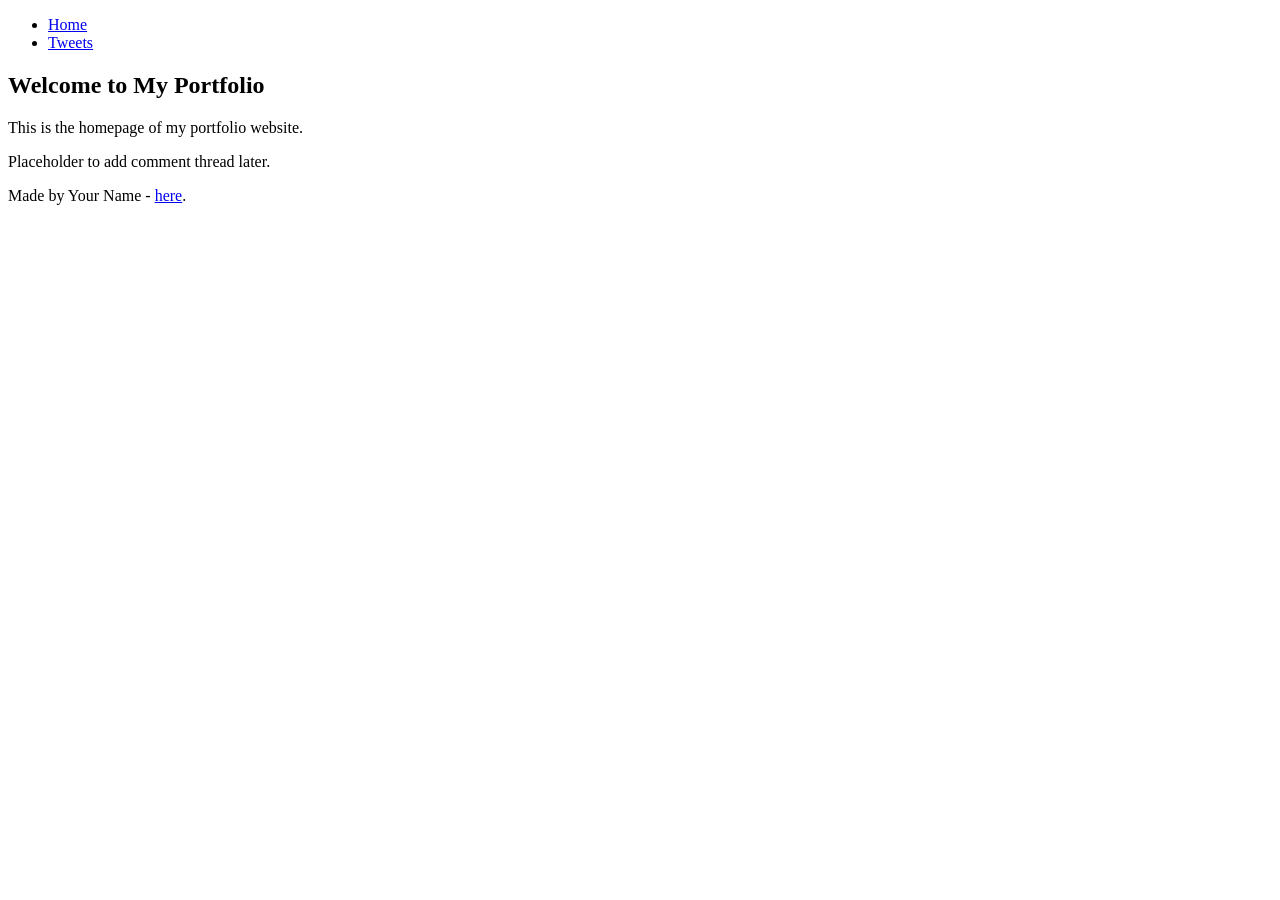
==== html_basic/index.html @ a23c8f79 "Fix structure for index.html and tweets.html to match requirments" ====
<!DOCTYPE html>
<html lang="en">
<head>
    <meta charset="UTF-8">
    <title>My Portfolio</title>
</head>
<body>
    <!-- Header -->
    <header>
        <nav>
            <ul>
                <li><a href="index.html">Home</a></li>
                <li><a href="tweets.html">Tweets</a></li>
            </ul>
        </nav>
    </header>

    <!-- Main Content -->
    <main>
        <article>
            <h1>Welcome to My Portfolio</h1>
            <p>This is the homepage of my portfolio website.</p>
        </article>
        <aside>
            <p>Placeholder to add comment thread later.</p>
        </aside>
    </main>

    <!-- Footer -->
    <footer>
        <p>Made by Your Name - <a href="https://example.com" target="_blank">here</a>.</p>
    </footer>
</body>
</html>
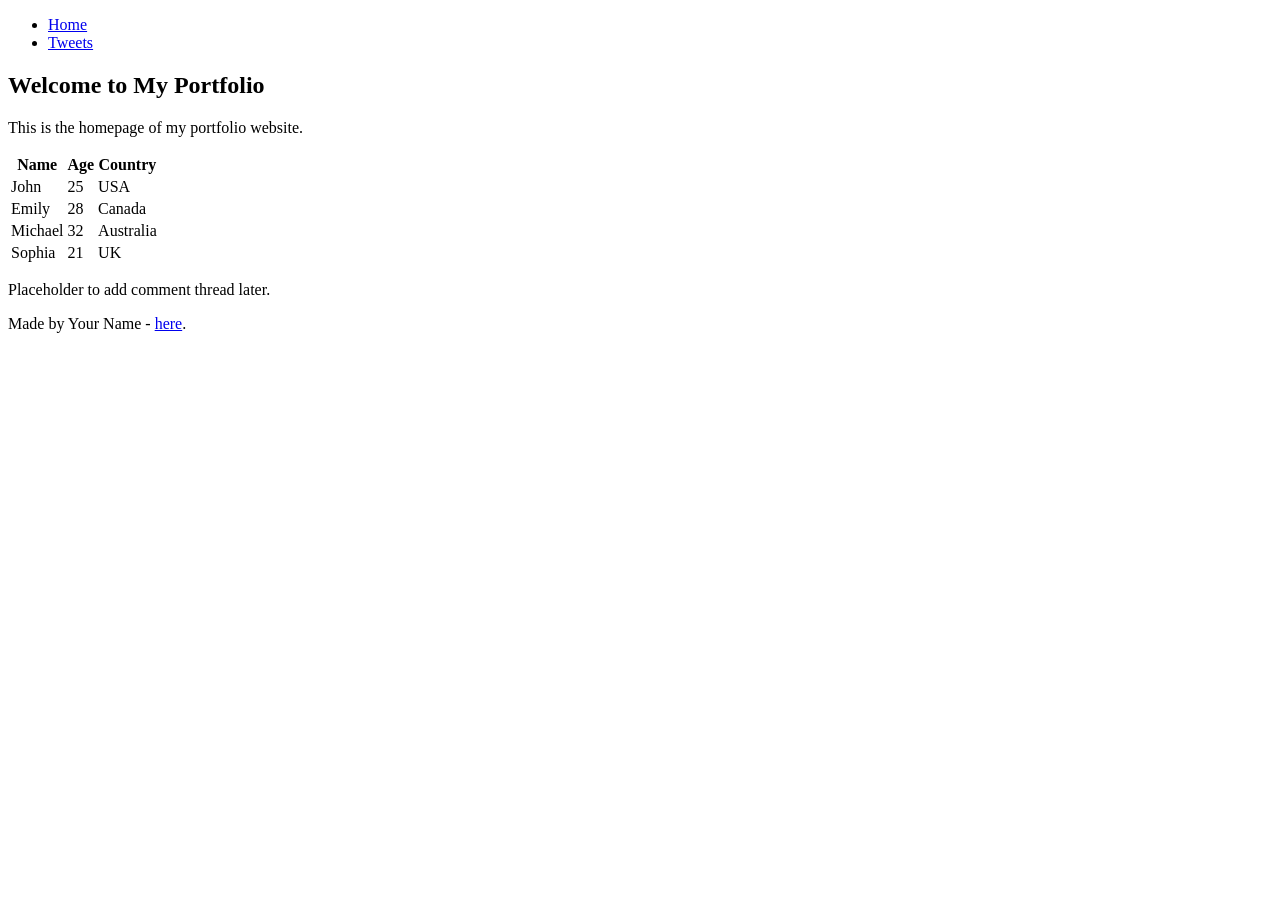
==== commit 8a6ad263: "Add table of learners to index.html" ====
--- a/html_basic/index.html
+++ b/html_basic/index.html
@@ -20,6 +20,39 @@
         <article>
             <h1>Welcome to My Portfolio</h1>
             <p>This is the homepage of my portfolio website.</p>
+
+            <!-- Table of Learners -->
+            <table>
+                <thead>
+                    <tr>
+                        <th>Name</th>
+                        <th>Age</th>
+                        <th>Country</th>
+                    </tr>
+                </thead>
+                <tbody>
+                    <tr>
+                        <td>John</td>
+                        <td>25</td>
+                        <td>USA</td>
+                    </tr>
+                    <tr>
+                        <td>Emily</td>
+                        <td>28</td>
+                        <td>Canada</td>
+                    </tr>
+                    <tr>
+                        <td>Michael</td>
+                        <td>32</td>
+                        <td>Australia</td>
+                    </tr>
+                    <tr>
+                        <td>Sophia</td>
+                        <td>21</td>
+                        <td>UK</td>
+                    </tr>
+                </tbody>
+            </table>
         </article>
         <aside>
             <p>Placeholder to add comment thread later.</p>
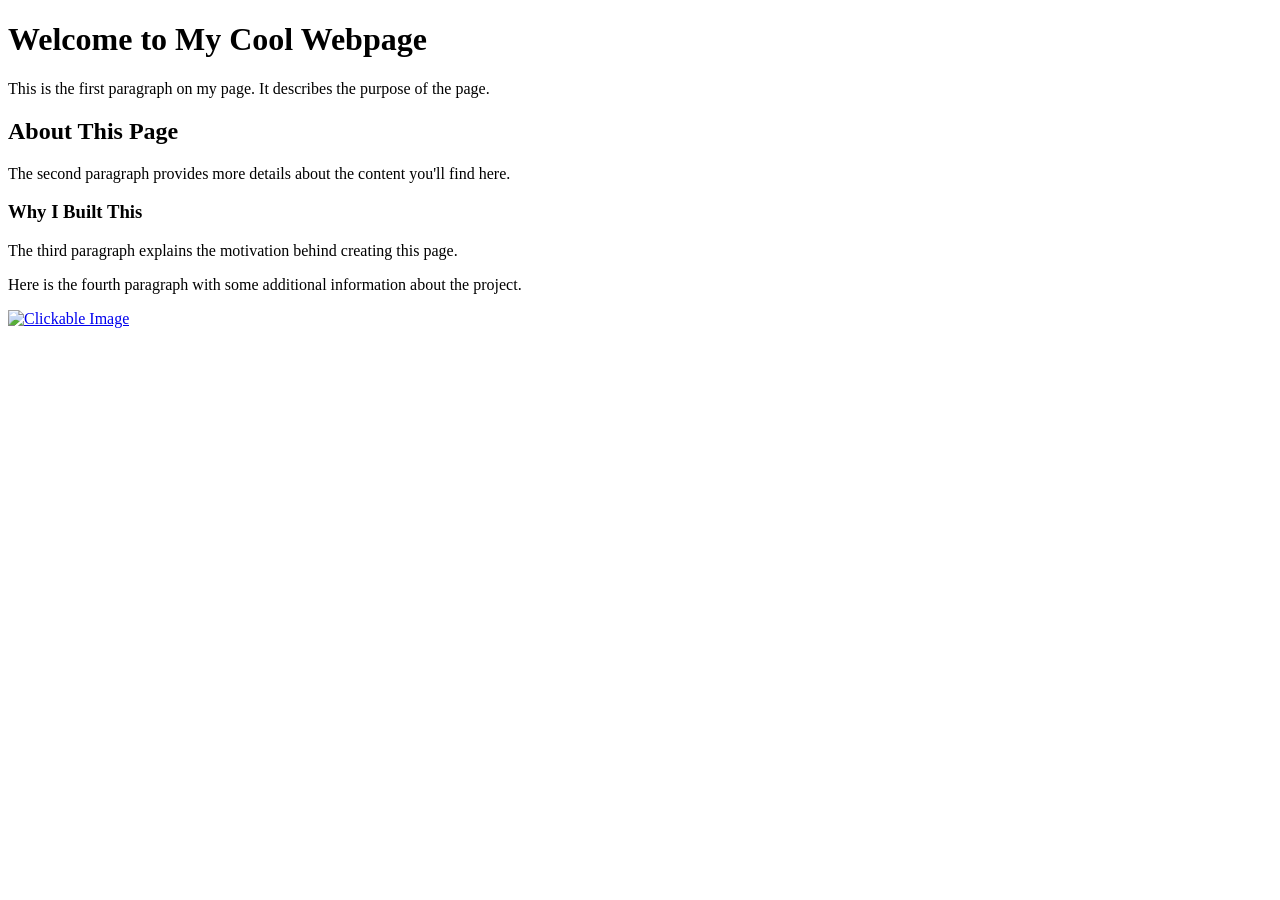
==== commit c7a6731c: "Add index.html" ====
--- a/html_basic/index.html
+++ b/html_basic/index.html
@@ -2,66 +2,19 @@
 <html lang="en">
 <head>
     <meta charset="UTF-8">
-    <title>My Portfolio</title>
+    <meta name="viewport" content="width=device-width, initial-scale=1.0">
+    <title>Cool First Webpage</title>
 </head>
 <body>
-    <!-- Header -->
-    <header>
-        <nav>
-            <ul>
-                <li><a href="index.html">Home</a></li>
-                <li><a href="tweets.html">Tweets</a></li>
-            </ul>
-        </nav>
-    </header>
-
-    <!-- Main Content -->
-    <main>
-        <article>
-            <h1>Welcome to My Portfolio</h1>
-            <p>This is the homepage of my portfolio website.</p>
-
-            <!-- Table of Learners -->
-            <table>
-                <thead>
-                    <tr>
-                        <th>Name</th>
-                        <th>Age</th>
-                        <th>Country</th>
-                    </tr>
-                </thead>
-                <tbody>
-                    <tr>
-                        <td>John</td>
-                        <td>25</td>
-                        <td>USA</td>
-                    </tr>
-                    <tr>
-                        <td>Emily</td>
-                        <td>28</td>
-                        <td>Canada</td>
-                    </tr>
-                    <tr>
-                        <td>Michael</td>
-                        <td>32</td>
-                        <td>Australia</td>
-                    </tr>
-                    <tr>
-                        <td>Sophia</td>
-                        <td>21</td>
-                        <td>UK</td>
-                    </tr>
-                </tbody>
-            </table>
-        </article>
-        <aside>
-            <p>Placeholder to add comment thread later.</p>
-        </aside>
-    </main>
-
-    <!-- Footer -->
-    <footer>
-        <p>Made by Your Name - <a href="https://example.com" target="_blank">here</a>.</p>
-    </footer>
+    <h1>Welcome to My Cool Webpage</h1>
+    <p>This is the first paragraph on my page. It describes the purpose of the page.</p>
+    <h2>About This Page</h2>
+    <p>The second paragraph provides more details about the content you'll find here.</p>
+    <h3>Why I Built This</h3>
+    <p>The third paragraph explains the motivation behind creating this page.</p>
+    <p>Here is the fourth paragraph with some additional information about the project.</p>
+    <a href="https://example.com" target="_blank">
+        <img src="https://i.ibb.co/gTDZZf8/ALX-Logo-07.png" alt="Clickable Image" width="200">
+    </a>
 </body>
 </html>
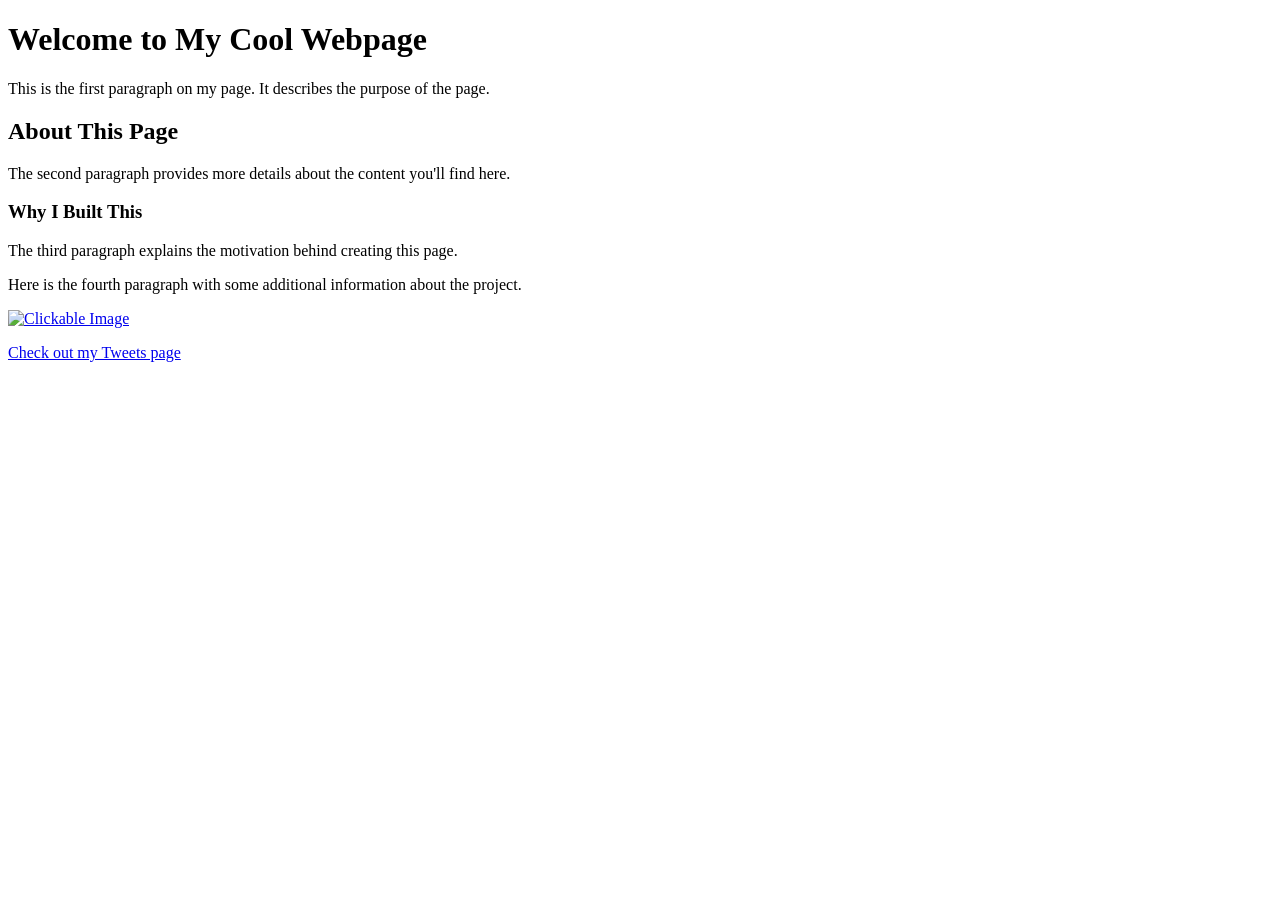
==== commit 24d6e91a: "Add tweets.html" ====
--- a/html_basic/index.html
+++ b/html_basic/index.html
@@ -16,5 +16,6 @@
     <a href="https://example.com" target="_blank">
         <img src="https://i.ibb.co/gTDZZf8/ALX-Logo-07.png" alt="Clickable Image" width="200">
     </a>
+    <p><a href="tweets.html">Check out my Tweets page</a></p>
 </body>
 </html>
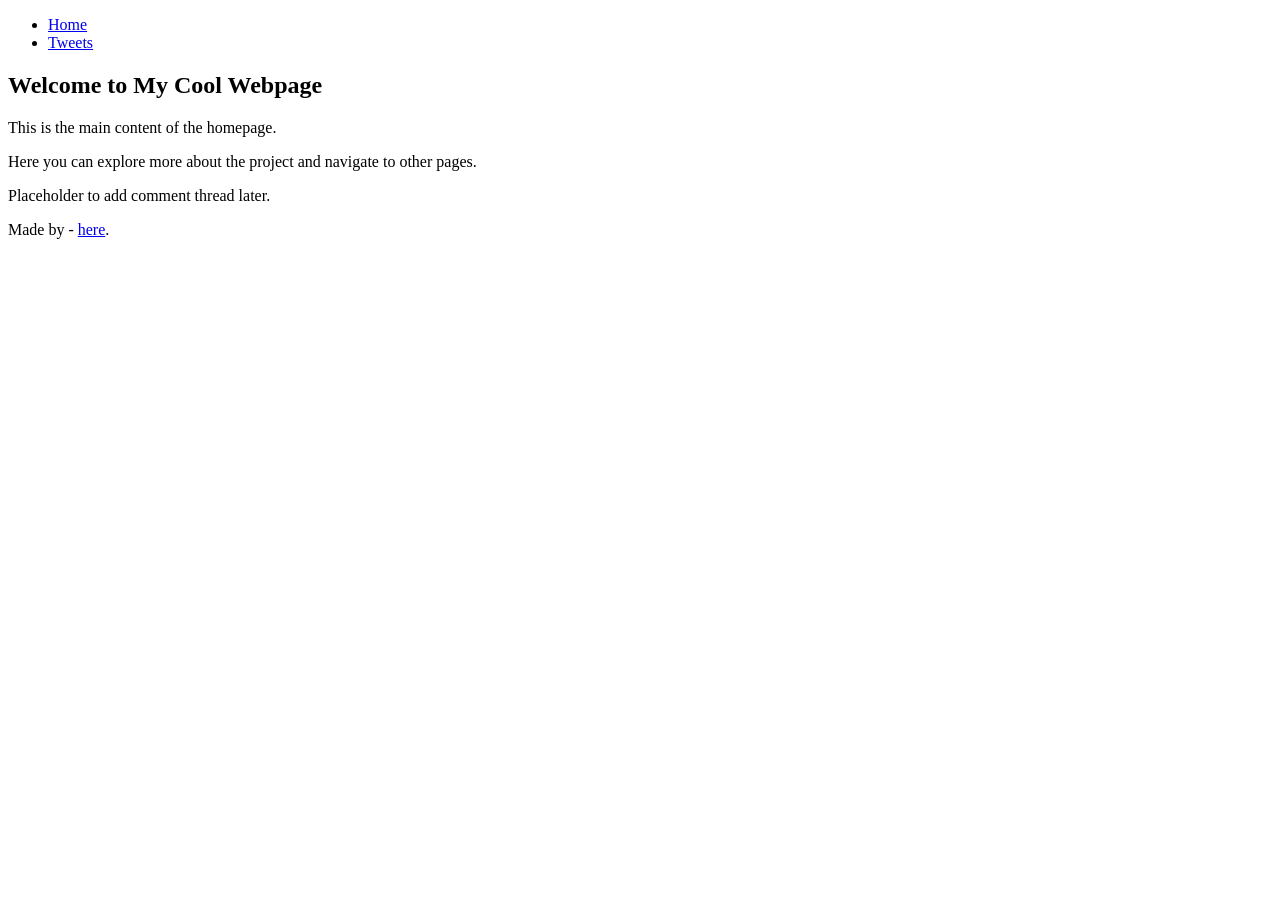
==== commit c5978897: "Update index.html and tweets.html" ====
--- a/html_basic/index.html
+++ b/html_basic/index.html
@@ -3,19 +3,29 @@
 <head>
     <meta charset="UTF-8">
     <meta name="viewport" content="width=device-width, initial-scale=1.0">
-    <title>Cool First Webpage</title>
+    <title>Home Page</title>
 </head>
 <body>
-    <h1>Welcome to My Cool Webpage</h1>
-    <p>This is the first paragraph on my page. It describes the purpose of the page.</p>
-    <h2>About This Page</h2>
-    <p>The second paragraph provides more details about the content you'll find here.</p>
-    <h3>Why I Built This</h3>
-    <p>The third paragraph explains the motivation behind creating this page.</p>
-    <p>Here is the fourth paragraph with some additional information about the project.</p>
-    <a href="https://example.com" target="_blank">
-        <img src="https://i.ibb.co/gTDZZf8/ALX-Logo-07.png" alt="Clickable Image" width="200">
-    </a>
-    <p><a href="tweets.html">Check out my Tweets page</a></p>
+    <header>
+        <nav>
+            <ul>
+                <li><a href="index.html">Home</a></li>
+                <li><a href="tweets.html">Tweets</a></li>
+            </ul>
+        </nav>
+    </header>
+    <main>
+        <article>
+            <h1>Welcome to My Cool Webpage</h1>
+            <p>This is the main content of the homepage.</p>
+            <p>Here you can explore more about the project and navigate to other pages.</p>
+        </article>
+        <aside>
+            <p>Placeholder to add comment thread later.</p>
+        </aside>
+    </main>
+    <footer>
+        <p>Made by <YOUR NAME> - <a href="<ANY LINK>" target="_blank">here</a>.</p>
+    </footer>
 </body>
 </html>
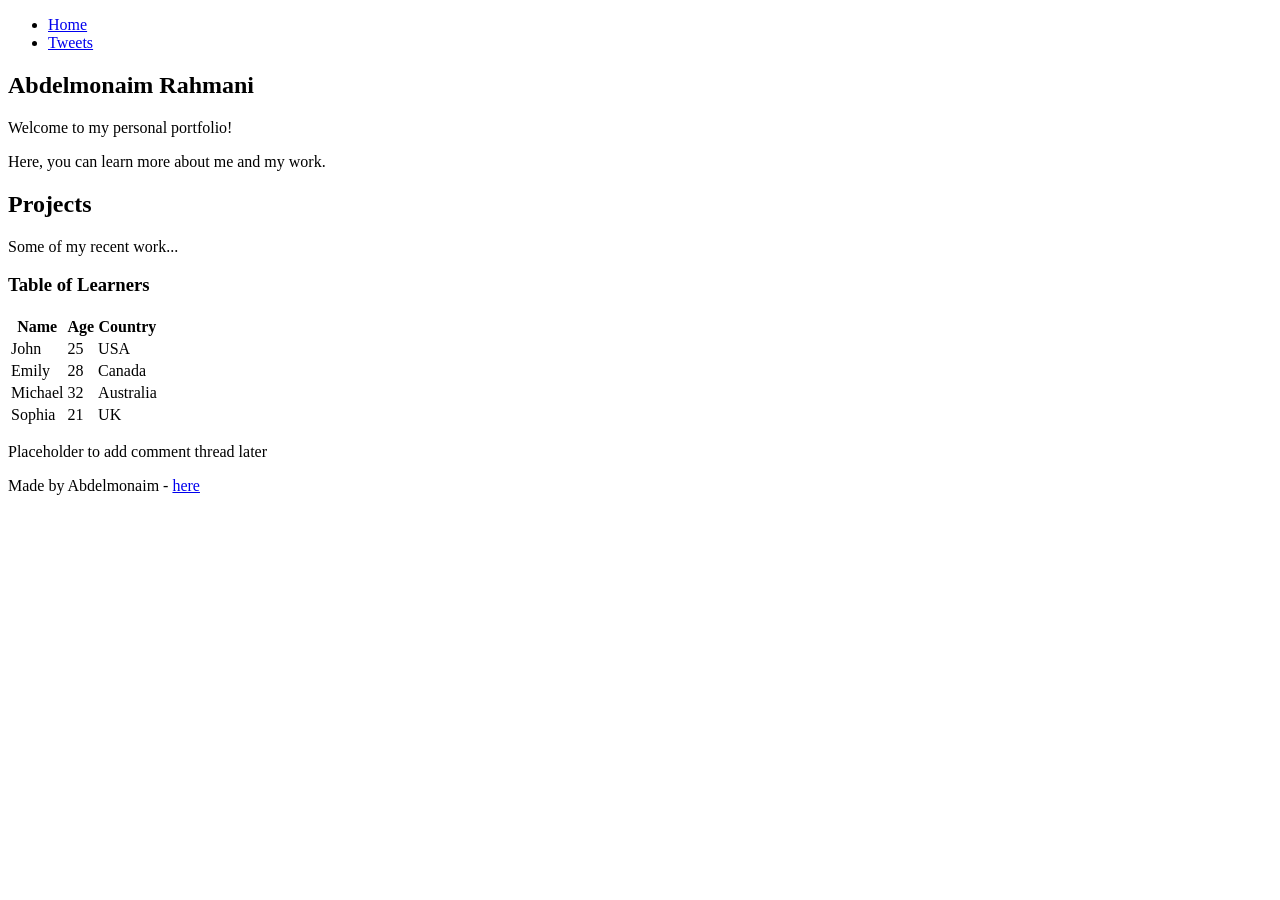
==== commit 707a4f98: "Update index.html" ====
--- a/html_basic/index.html
+++ b/html_basic/index.html
@@ -3,29 +3,67 @@
 <head>
     <meta charset="UTF-8">
     <meta name="viewport" content="width=device-width, initial-scale=1.0">
-    <title>Home Page</title>
+    <title>Abdelmonaim - Personal Portfolio</title>
 </head>
 <body>
     <header>
-        <nav>
-            <ul>
-                <li><a href="index.html">Home</a></li>
-                <li><a href="tweets.html">Tweets</a></li>
-            </ul>
-        </nav>
+        <ul>
+            <li><a href="index.html">Home</a></li>
+            <li><a href="tweets.html">Tweets</a></li>
+        </ul>
     </header>
+
     <main>
         <article>
-            <h1>Welcome to My Cool Webpage</h1>
-            <p>This is the main content of the homepage.</p>
-            <p>Here you can explore more about the project and navigate to other pages.</p>
+            <h1>Abdelmonaim Rahmani</h1>
+            <p>Welcome to my personal portfolio!</p>
+            <p>Here, you can learn more about me and my work.</p>
+            <h2>Projects</h2>
+            <p>Some of my recent work...</p>
+            <!-- Add more content about your projects -->
+
+            <!-- Table of learners -->
+            <h3>Table of Learners</h3>
+            <table>
+                <thead>
+                    <tr>
+                        <th>Name</th>
+                        <th>Age</th>
+                        <th>Country</th>
+                    </tr>
+                </thead>
+                <tbody>
+                    <tr>
+                        <td>John</td>
+                        <td>25</td>
+                        <td>USA</td>
+                    </tr>
+                    <tr>
+                        <td>Emily</td>
+                        <td>28</td>
+                        <td>Canada</td>
+                    </tr>
+                    <tr>
+                        <td>Michael</td>
+                        <td>32</td>
+                        <td>Australia</td>
+                    </tr>
+                    <tr>
+                        <td>Sophia</td>
+                        <td>21</td>
+                        <td>UK</td>
+                    </tr>
+                </tbody>
+            </table>
         </article>
+
         <aside>
-            <p>Placeholder to add comment thread later.</p>
+            <p>Placeholder to add comment thread later</p>
         </aside>
     </main>
+
     <footer>
-        <p>Made by <YOUR NAME> - <a href="<ANY LINK>" target="_blank">here</a>.</p>
+        <p>Made by Abdelmonaim - <a href="https://x.com/MounaimRa" target="_blank">here</a></p>
     </footer>
 </body>
-</html>
+</html>
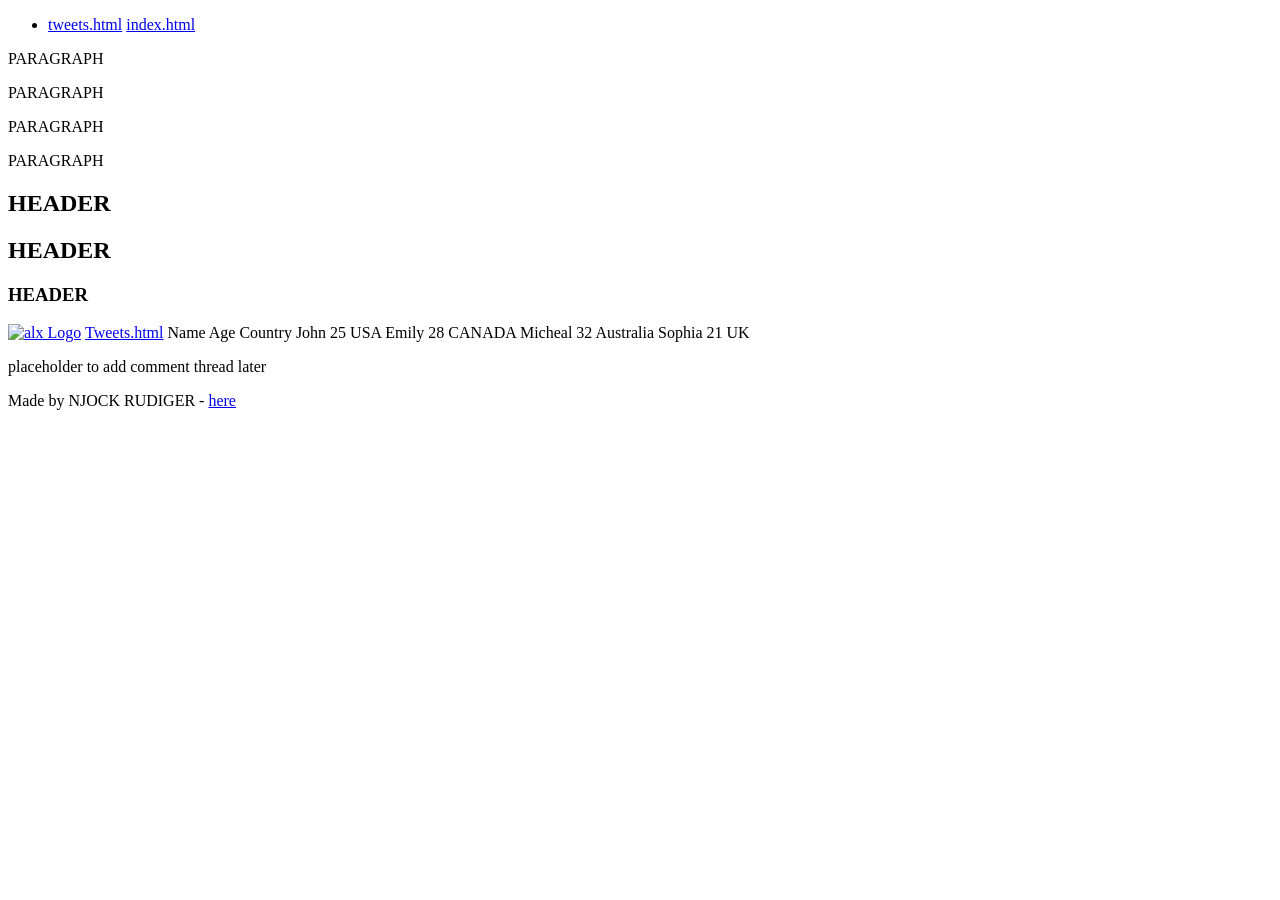
==== commit 8c85fe58: "update index.html" ====
--- a/html_basic/index.html
+++ b/html_basic/index.html
@@ -1,69 +1,100 @@
 <!DOCTYPE html>
 <html lang="en">
-<head>
-    <meta charset="UTF-8">
-    <meta name="viewport" content="width=device-width, initial-scale=1.0">
-    <title>Abdelmonaim - Personal Portfolio</title>
-</head>
-<body>
+  <head>
+    <title>My first Portfolio</title>
+  </head>
+  <body>
     <header>
-        <ul>
-            <li><a href="index.html">Home</a></li>
-            <li><a href="tweets.html">Tweets</a></li>
-        </ul>
+      <ul>
+        <li>
+          <a href="tweets.html">tweets.html</a>
+          <a href="index.html">index.html</a>
+        </li>
+      </ul>
     </header>
 
     <main>
-        <article>
-            <h1>Abdelmonaim Rahmani</h1>
-            <p>Welcome to my personal portfolio!</p>
-            <p>Here, you can learn more about me and my work.</p>
-            <h2>Projects</h2>
-            <p>Some of my recent work...</p>
-            <!-- Add more content about your projects -->
+      <article>
+        <p>PARAGRAPH</p>
+        <p>PARAGRAPH</p>
+        <p>PARAGRAPH</p>
+        <p>PARAGRAPH</p>
+        <h1>HEADER</h1>
+        <h2>HEADER</h2>
+        <h3>HEADER</h3>
 
-            <!-- Table of learners -->
-            <h3>Table of Learners</h3>
-            <table>
-                <thead>
-                    <tr>
-                        <th>Name</th>
-                        <th>Age</th>
-                        <th>Country</th>
-                    </tr>
-                </thead>
-                <tbody>
-                    <tr>
-                        <td>John</td>
-                        <td>25</td>
-                        <td>USA</td>
-                    </tr>
-                    <tr>
-                        <td>Emily</td>
-                        <td>28</td>
-                        <td>Canada</td>
-                    </tr>
-                    <tr>
-                        <td>Michael</td>
-                        <td>32</td>
-                        <td>Australia</td>
-                    </tr>
-                    <tr>
-                        <td>Sophia</td>
-                        <td>21</td>
-                        <td>UK</td>
-                    </tr>
-                </tbody>
-            </table>
-        </article>
+        <a href="https://i.ibb.co/gTDZZT8/ALX-Logo-07.png"
+          ><img src="/image/ALX-Logo-07.png" alt="alx Logo"
+        /></a>
 
-        <aside>
-            <p>Placeholder to add comment thread later</p>
-        </aside>
+        <a href="tweets.html">Tweets.html</a>
+
+        <table>
+          <tr>
+            <thead>
+              Name
+            </thead>
+            <thead>
+              Age
+            </thead>
+            <thead>
+              Country
+            </thead>
+          </tr>
+          <tr>
+            <tbody>
+              John
+            </tbody>
+            <tbody>
+              25
+            </tbody>
+            <tbody>
+              USA
+            </tbody>
+          </tr>
+          <tr>
+            <tbody>
+              Emily
+            </tbody>
+            <tbody>
+              28
+            </tbody>
+            <tbody>
+              CANADA
+            </tbody>
+          </tr>
+          <tr>
+            <tbody>
+              Micheal
+            </tbody>
+            <tbody>
+              32
+            </tbody>
+            <tbody>
+              Australia
+            </tbody>
+          </tr>
+          <tr>
+            <tbody>
+              Sophia
+            </tbody>
+            <tbody>
+              21
+            </tbody>
+            <tbody>
+              UK
+            </tbody>
+          </tr>
+        </table>
+      </article>
+
+      <aside>
+        <p>placeholder to add comment thread later</p>
+      </aside>
     </main>
 
     <footer>
-        <p>Made by Abdelmonaim - <a href="https://x.com/MounaimRa" target="_blank">here</a></p>
+      <p>Made by NJOCK RUDIGER - <a href="https://i.ibb.co/gTDZZT8/ALX-Logo-07.png" target="_blank">here</a> </p>
     </footer>
-</body>
+  </body>
 </html>
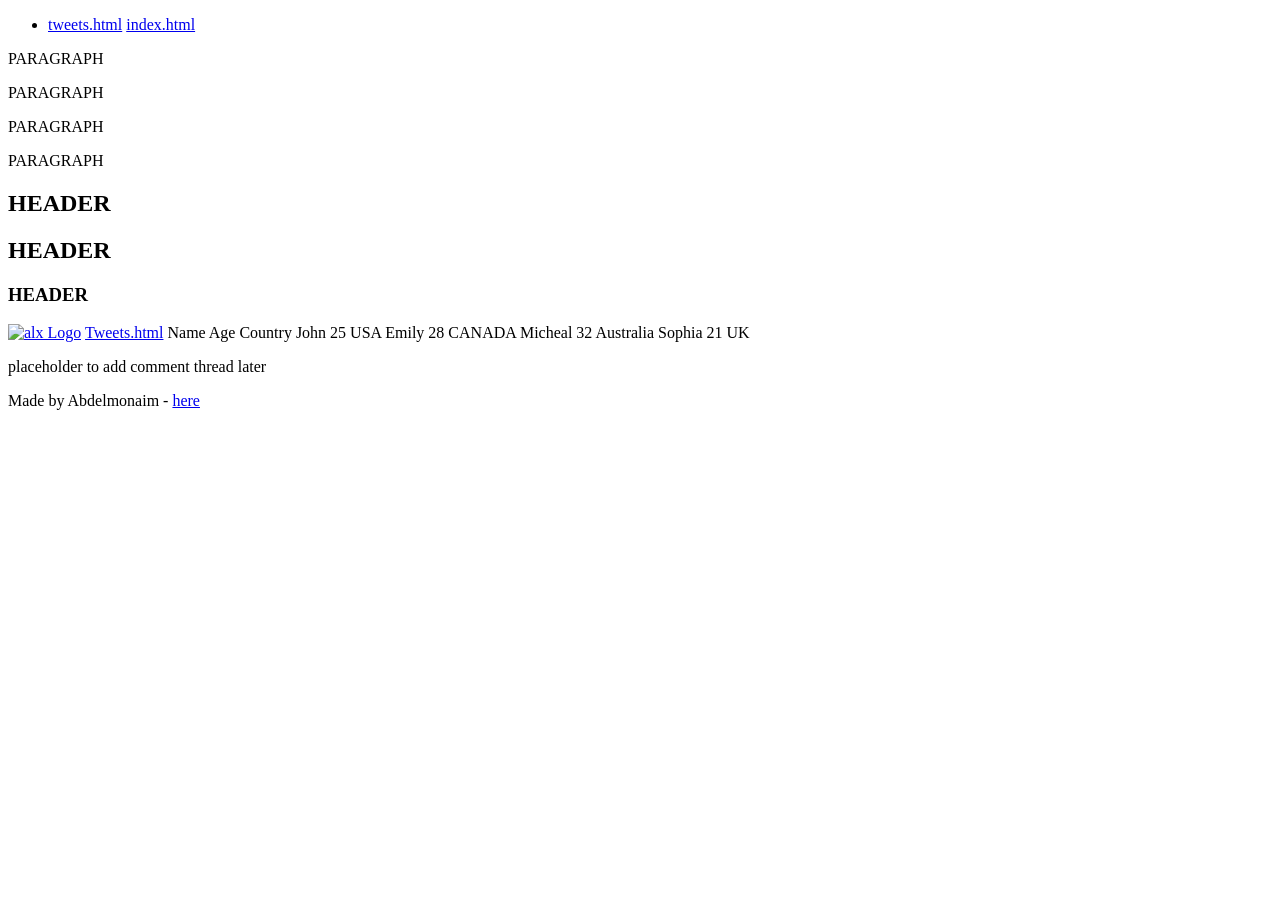
==== commit e4ee2a73: "update index.html" ====
--- a/html_basic/index.html
+++ b/html_basic/index.html
@@ -94,7 +94,7 @@
     </main>
 
     <footer>
-      <p>Made by NJOCK RUDIGER - <a href="https://i.ibb.co/gTDZZT8/ALX-Logo-07.png" target="_blank">here</a> </p>
+      <p>Made by Abdelmonaim - <a href="https://i.ibb.co/gTDZZT8/ALX-Logo-07.png" target="_blank">here</a> </p>
     </footer>
   </body>
 </html>
